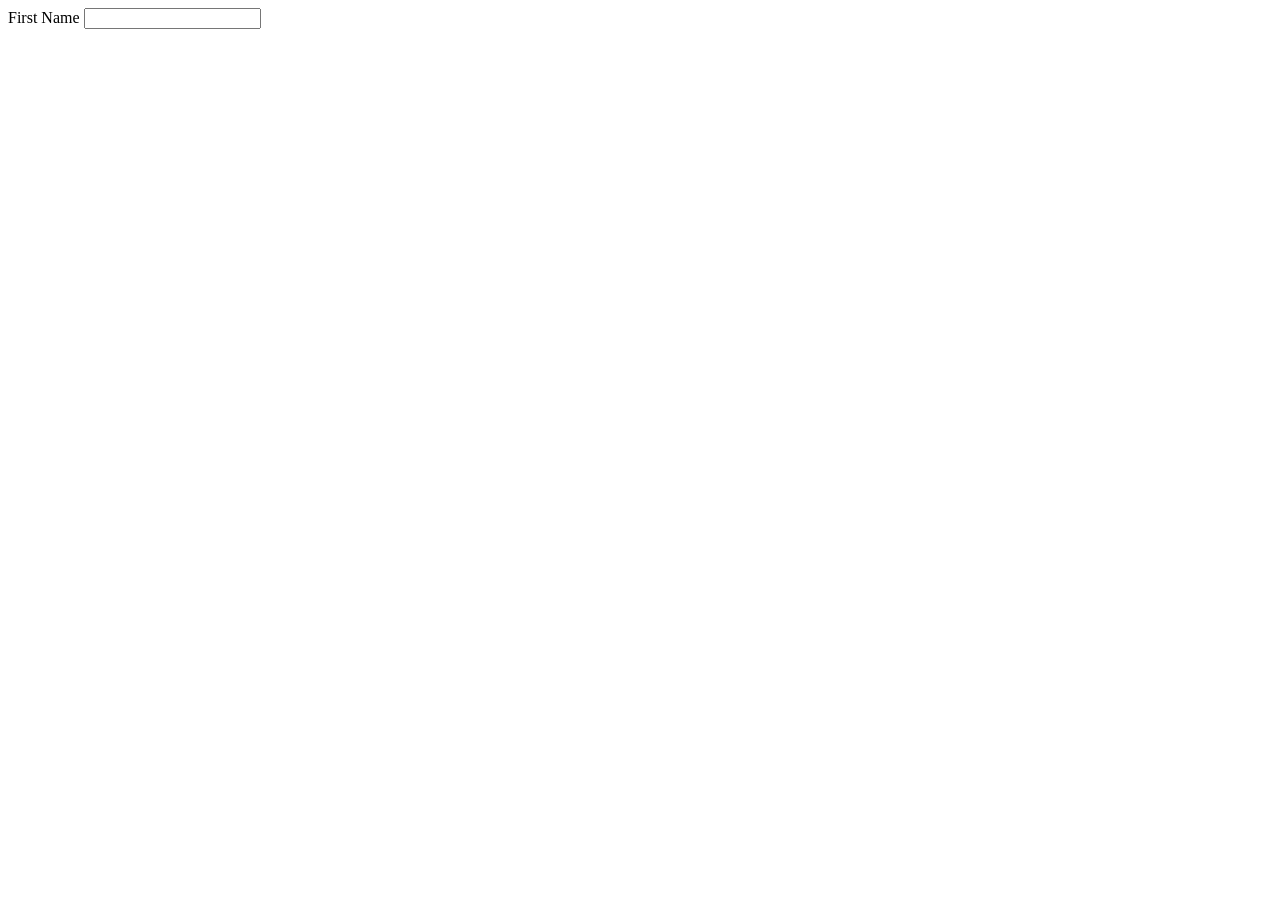
==== form.html @ 9a952cba "update" ====
<!doctype html>
<html lang="en">
  <head>
    <meta charset="UTF-8" />
    <meta name="viewport" content="width=device-width, initial-scale=1.0" />
    <title>Form</title>

    <link href="css/form.css" rel="stylesheet" />
  </head>
  <body>
    <form actions="my-server-file.php" id="myForm" name="myForm" enctype="multipart/form-data">
      <label>First Name</label>
      <input type="text" name="fName" id="first-name" required />
    </form>

    <script src="js/form.js"></script>
  </body>
</html>
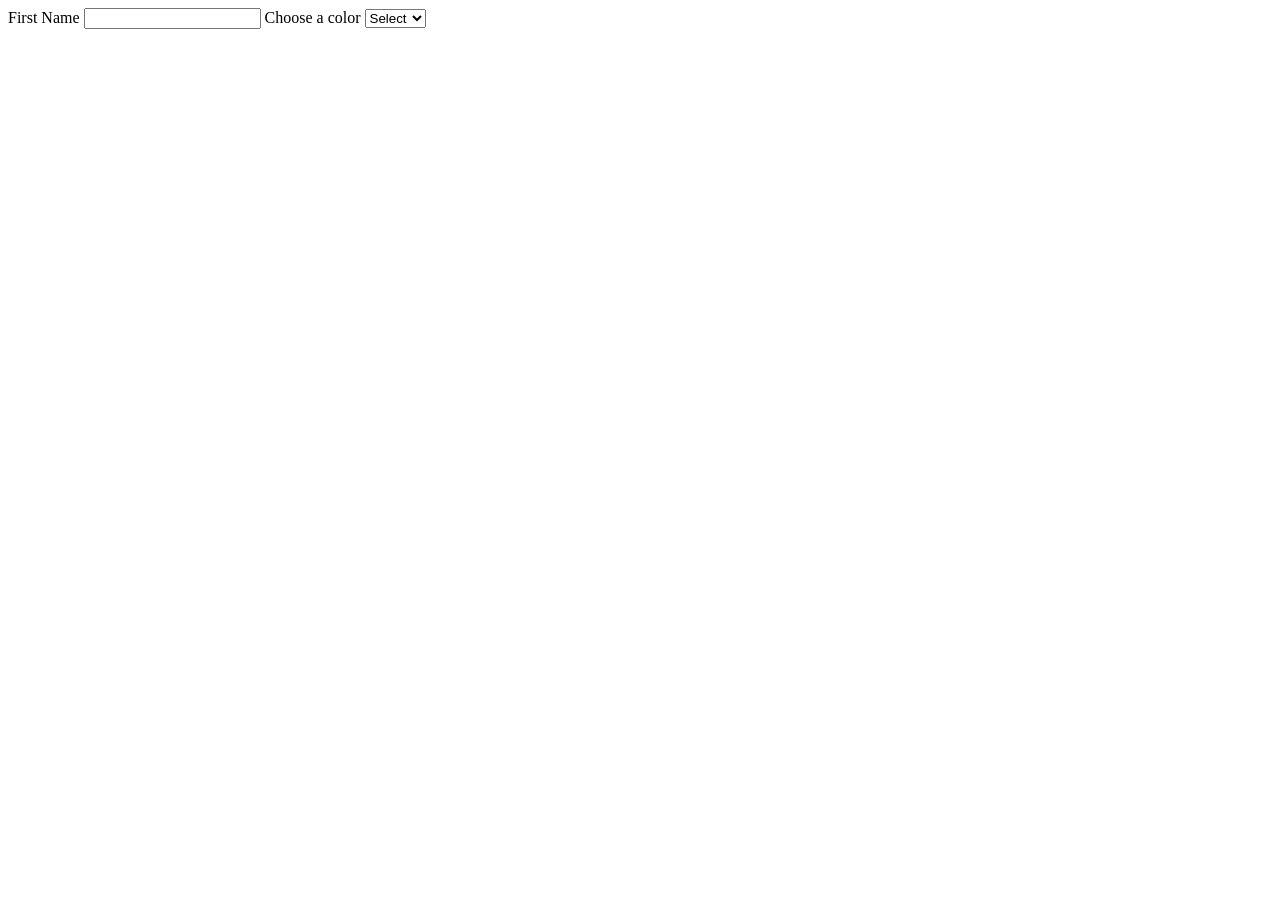
==== commit 33c85b5d: "update" ====
--- a/form.html
+++ b/form.html
@@ -9,8 +9,21 @@
   </head>
   <body>
     <form actions="my-server-file.php" id="myForm" name="myForm" enctype="multipart/form-data">
-      <label>First Name</label>
+      <!-- text field-->
+      <label for="first-name">First Name</label>
       <input type="text" name="fName" id="first-name" required />
+
+      <!-- drop-down menu-->
+      <label for="color">Choose a color</label>
+      <select>
+        name="colors" id='colors" required>
+        <option value="">Select</option>
+        <option value="White">White</option>
+        <option value="Red">Red</option>
+        <option value="Blue">Blue</option>
+        <option value="Purple">Purple</option>
+        <option value="Yellow">Yellow</option>
+      </select>
     </form>
 
     <script src="js/form.js"></script>
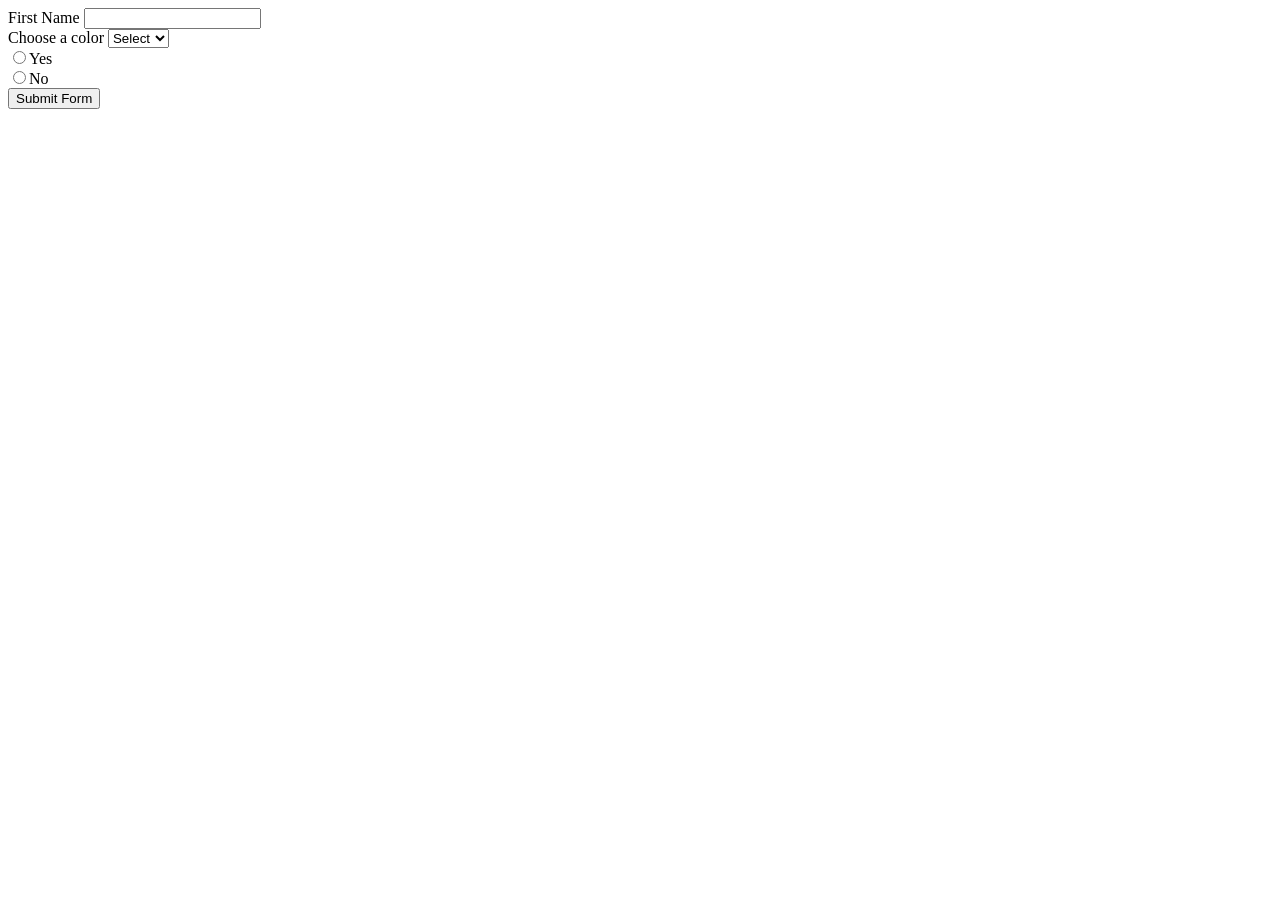
==== commit d48b4d3c: "update" ====
--- a/form.html
+++ b/form.html
@@ -12,9 +12,10 @@
       <!-- text field-->
       <label for="first-name">First Name</label>
       <input type="text" name="fName" id="first-name" required />
+      <br />
 
       <!-- drop-down menu-->
-      <label for="color">Choose a color</label>
+      <label for="colors">Choose a color</label>
       <select>
         name="colors" id='colors" required>
         <option value="">Select</option>
@@ -24,6 +25,14 @@
         <option value="Purple">Purple</option>
         <option value="Yellow">Yellow</option>
       </select>
+      <br />
+
+      <!-- radio buttons-->
+      <input type="radio" name="myDecision" id="myRadio" value="Yes" />Yes<br />
+      <input type="radio" name="myDecision" id="myRadio" value="No" />No
+      <br />
+
+      <input type="submit" value="Submit Form" id="submit" />
     </form>
 
     <script src="js/form.js"></script>
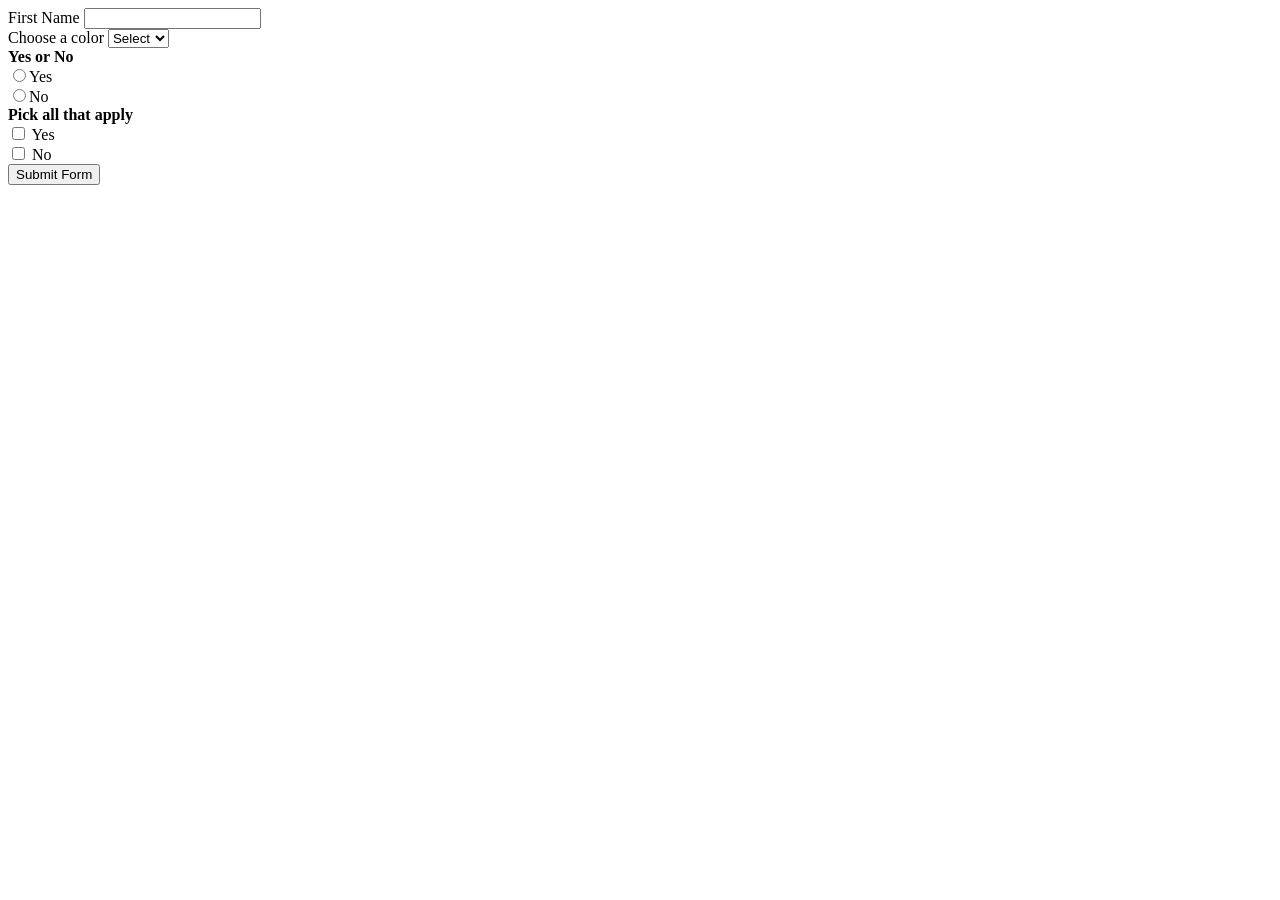
==== commit 56895017: "update" ====
--- a/form.html
+++ b/form.html
@@ -28,8 +28,15 @@
       <br />
 
       <!-- radio buttons-->
-      <input type="radio" name="myDecision" id="myRadio" value="Yes" />Yes<br />
+      <strong>Yes or No</strong><br />
+      <input type="radio" name="myDecision" id="myRadio" value="Yes" required />Yes<br />
       <input type="radio" name="myDecision" id="myRadio" value="No" />No
+      <br />
+
+      <!-- checkbox -->
+      <strong>Pick all that apply</strong><br />
+      <input type="checkbox" name="myDecisionCheckbox" id="myCheckbox-yes" value="Yes" required /><label for="myCheckbox-yes"> Yes</label><br />
+      <input type="checkbox" name="myDecisionCheckbox" id="myCheckbox-no" value="No" /><label for="myCheckbox-no"> No </label>
       <br />
 
       <input type="submit" value="Submit Form" id="submit" />
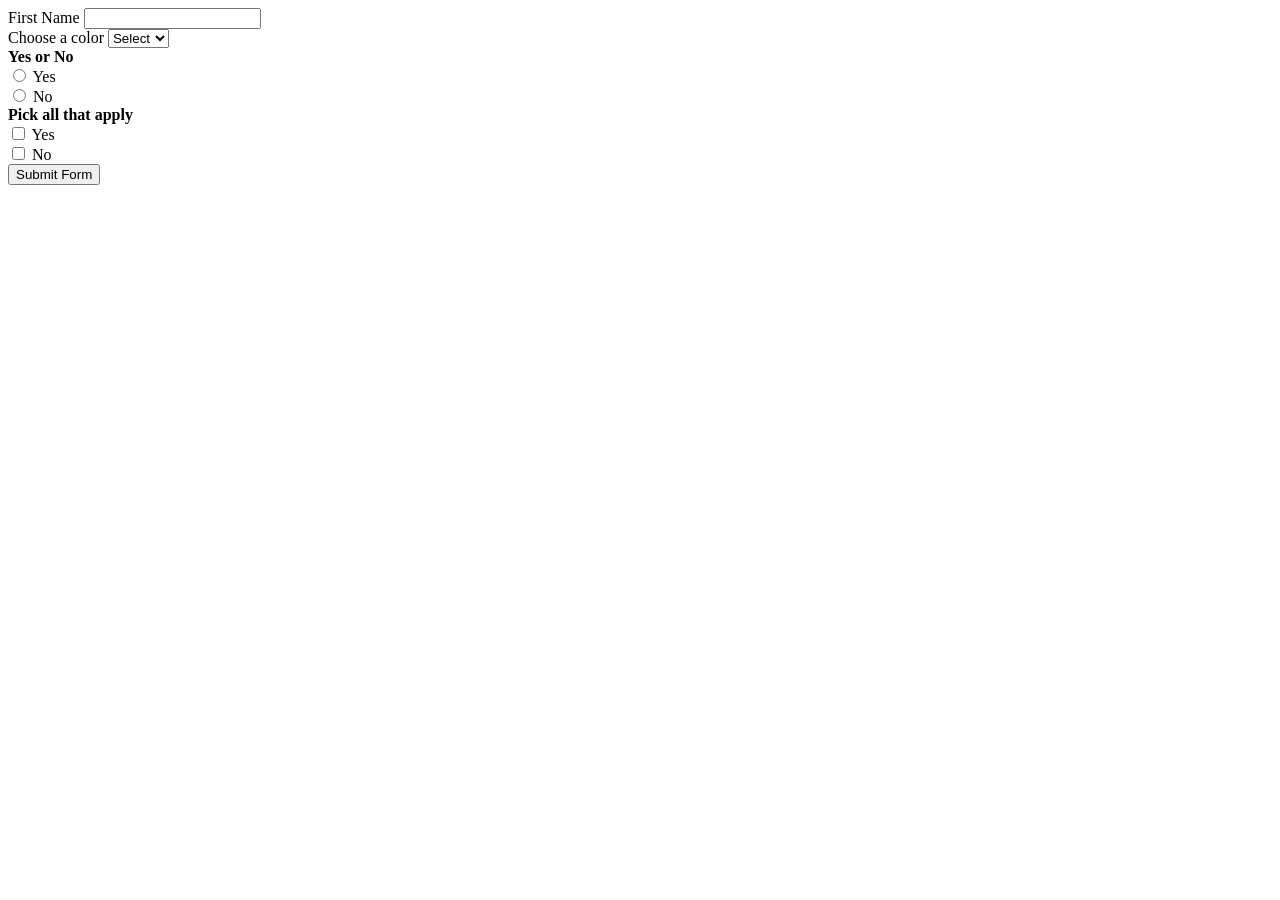
==== commit a531e218: "update" ====
--- a/form.html
+++ b/form.html
@@ -29,8 +29,8 @@
 
       <!-- radio buttons-->
       <strong>Yes or No</strong><br />
-      <input type="radio" name="myDecision" id="myRadio" value="Yes" required />Yes<br />
-      <input type="radio" name="myDecision" id="myRadio" value="No" />No
+      <input type="radio" name="myDecision" id="myRadio-yes" value="Yes" required /><label for="myRadio-yes"> Yes </label><br />
+      <input type="radio" name="myDecision" id="myRadio-no" value="No" /><label for="myRadio-no"> No </label>
       <br />
 
       <!-- checkbox -->
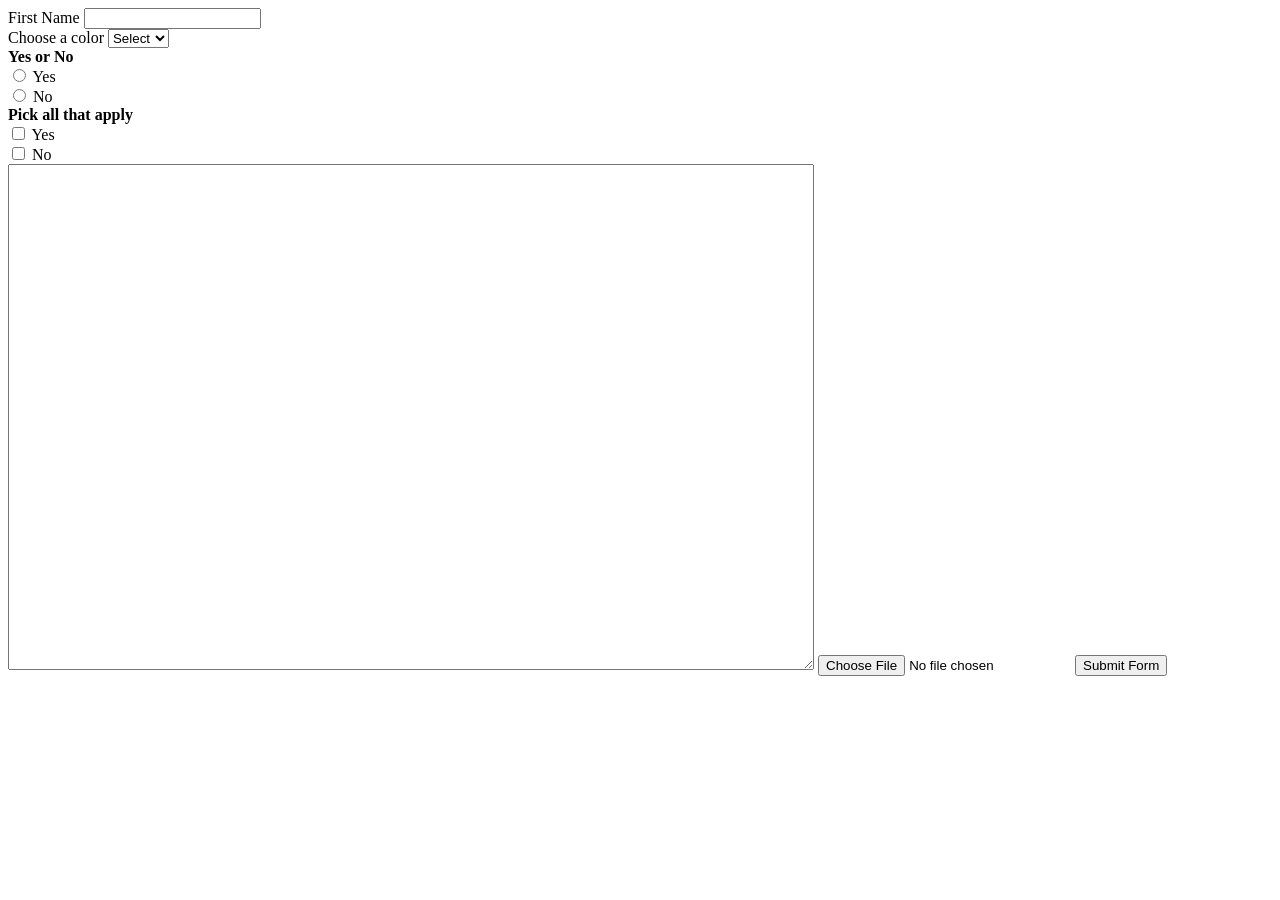
==== commit 9e83fa22: "update" ====
--- a/form.html
+++ b/form.html
@@ -35,9 +35,15 @@
 
       <!-- checkbox -->
       <strong>Pick all that apply</strong><br />
-      <input type="checkbox" name="myDecisionCheckbox" id="myCheckbox-yes" value="Yes" required /><label for="myCheckbox-yes"> Yes</label><br />
+      <input type="checkbox" name="myDecisionCheckbox" id="myCheckbox-yes" value="Yes" /><label for="myCheckbox-yes"> Yes</label><br />
       <input type="checkbox" name="myDecisionCheckbox" id="myCheckbox-no" value="No" /><label for="myCheckbox-no"> No </label>
       <br />
+
+      <!--textarea-->
+      <textarea name="comments" value="comments" style="width: 800px; height: 500px"></textarea>
+
+      <!-- upload filed-->
+      <input type="file" name="upload" id="upload" accept=".pdf, .docx" />
 
       <input type="submit" value="Submit Form" id="submit" />
     </form>
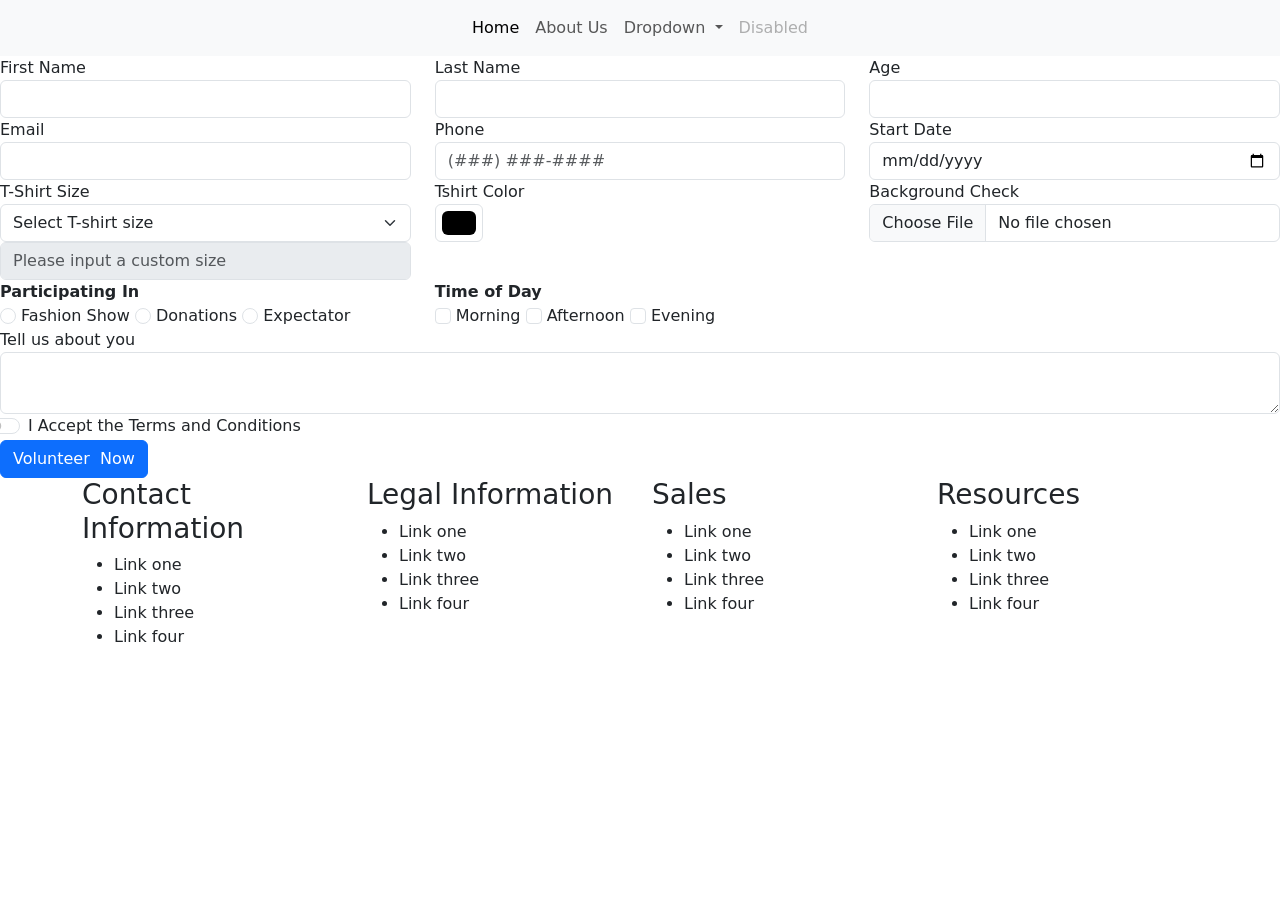
==== commit 683097c9: "update" ====
--- a/form.html
+++ b/form.html
@@ -3,51 +3,163 @@
   <head>
     <meta charset="UTF-8" />
     <meta name="viewport" content="width=device-width, initial-scale=1.0" />
-    <title>Form</title>
+    <title>Melody Map</title>
 
+    <!-- Bootstrap CDN CSS -->
+    <link href="https://cdn.jsdelivr.net/npm/bootstrap@5.3.3/dist/css/bootstrap.min.css" rel="stylesheet" integrity="sha384-QWTKZyjpPEjISv5WaRU9OFeRpok6YctnYmDr5pNlyT2bRjXh0JMhjY6hW+ALEwIH" crossorigin="anonymous" />
+
+    <!-- Font Awesome CDN CSS -->
+    <link rel="stylesheet" href="https://cdnjs.cloudflare.com/ajax/libs/font-awesome/6.7.2/css/all.min.css" integrity="sha512-Evv84Mr4kqVGRNSgIGL/F/aIDqQb7xQ2vcrdIwxfjThSH8CSR7PBEakCr51Ck+w+/U6swU2Im1vVX0SVk9ABhg==" crossorigin="anonymous" referrerpolicy="no-referrer" />
+
+    <!-- Local CSS -->
     <link href="css/form.css" rel="stylesheet" />
+
+    <style>
+      h1 {
+        display: none;
+      }
+    </style>
   </head>
   <body>
-    <form actions="my-server-file.php" id="myForm" name="myForm" enctype="multipart/form-data">
-      <!-- text field-->
-      <label for="first-name">First Name</label>
-      <input type="text" name="fName" id="first-name" required />
-      <br />
+    <!-- begin header -->
+    <header-component></header-component>
+    <!-- end header -->
 
-      <!-- drop-down menu-->
-      <label for="colors">Choose a color</label>
-      <select>
-        name="colors" id='colors" required>
-        <option value="">Select</option>
-        <option value="White">White</option>
-        <option value="Red">Red</option>
-        <option value="Blue">Blue</option>
-        <option value="Purple">Purple</option>
-        <option value="Yellow">Yellow</option>
-      </select>
-      <br />
+    <main>
+      <!-- Begin Form -->
+      <div class="web-form">
+        <form class="needs-validation" data-netlify="true" novalidate>
+          <div class="row">
+            <!-- first name -->
+            <div class="col-12 col-xxs-12 col-xs-12 col-md-4 col-lg-4 col-xl-4 col-xxl-4">
+              <label for="first-name">First Name</label>
+              <input type="text" id="first-name" name="firstName" class="form-control" />
+            </div>
 
-      <!-- radio buttons-->
-      <strong>Yes or No</strong><br />
-      <input type="radio" name="myDecision" id="myRadio-yes" value="Yes" required /><label for="myRadio-yes"> Yes </label><br />
-      <input type="radio" name="myDecision" id="myRadio-no" value="No" /><label for="myRadio-no"> No </label>
-      <br />
+            <!-- last name -->
+            <div class="col-12 col-xxs-12 col-xs-12 col-md-4 col-lg-4 col-xl-4 col-xxl-4">
+              <label for="last-name">Last Name</label>
+              <input type="text" id="last-name" name="lastName" class="form-control" />
+            </div>
 
-      <!-- checkbox -->
-      <strong>Pick all that apply</strong><br />
-      <input type="checkbox" name="myDecisionCheckbox" id="myCheckbox-yes" value="Yes" /><label for="myCheckbox-yes"> Yes</label><br />
-      <input type="checkbox" name="myDecisionCheckbox" id="myCheckbox-no" value="No" /><label for="myCheckbox-no"> No </label>
-      <br />
+            <!-- Age - number -->
+            <div class="col-12 col-xxs-12 col-xs-12 col-md-4 col-lg-4 col-xl-4 col-xxl-4">
+              <label for="age">Age</label>
+              <input type="number" name="age" id="age" min="18" max="120" class="form-control" />
+            </div>
 
-      <!--textarea-->
-      <textarea name="comments" value="comments" style="width: 800px; height: 500px"></textarea>
+            <!-- Email - email -->
+            <div class="col-12 col-xxs-12 col-xs-12 col-md-4 col-lg-4 col-xl-4 col-xxl-4">
+              <label for="email">Email</label>
+              <input type="email" name="email" id="email" class="form-control" />
+            </div>
 
-      <!-- upload filed-->
-      <input type="file" name="upload" id="upload" accept=".pdf, .docx" />
+            <!-- phone -->
+            <div class="col-12 col-xxs-12 col-xs-12 col-md-4 col-lg-4 col-xl-4 col-xxl-4">
+              <label for="phone">Phone</label>
+              <input type="text" name="phone" id="phone" placeholder="(###) ###-####" class="form-control" />
+            </div>
 
-      <input type="submit" value="Submit Form" id="submit" />
-    </form>
+            <!-- Start Date - date -->
+            <div class="col-12 col-xxs-12 col-xs-12 col-md-4 col-lg-4 col-xl-4 col-xxl-4">
+              <label for="start-date">Start Date</label>
+              <input type="date" id="start-date" name="startDate" required class="form-control" />
+            </div>
 
-    <script src="js/form.js"></script>
+            <!-- Tshirt - Select field -->
+            <div class="col-12 col-xxs-12 col-xs-12 col-md-4 col-lg-4 col-xl-4 col-xxl-4">
+              <label for="t-shirt">T-Shirt Size</label>
+              <select id="t-shirt" required class="form-select">
+                <option value="">Select T-shirt size</option>
+                <option value="XXS">XXS</option>
+                <option value="XS">XS</option>
+                <option value="S">S</option>
+                <option value="M">M</option>
+                <option value="L">L</option>
+                <option value="XL">XL</option>
+                <option value="XXL">XXL</option>
+                <option value="CUSTOM">CUSTOM</option>
+              </select>
+              <input type="text" id="custom" name="custom" placeholder="Please input a custom size" disabled class="form-control" />
+            </div>
+
+            <!-- Tshirt Color - Color-->
+            <div class="col-12 col-xxs-12 col-xs-12 col-md-4 col-lg-4 col-xl-4 col-xxl-4">
+              <label for="color">Tshirt Color</label>
+              <input type="color" name="color" id="color" class="form-control form-control-color" />
+            </div>
+
+            <!-- Backgroun Check - Upload file -->
+            <div class="col-12 col-xxs-12 col-xs-12 col-md-4 col-lg-4 col-xl-4 col-xxl-4">
+              <label for="background-check">Background Check</label>
+              <input type="file" id="background-check" accept=".pdf" class="form-control" />
+            </div>
+
+            <!-- Participating In - Radio Buttons -->
+            <div class="col-12 col-xxs-12 col-xs-12 col-md-4 col-lg-4 col-xl-4 col-xxl-4">
+              <strong>Participating In</strong><br />
+
+              <input type="radio" name="participation" id="fashion-show" value="Fashion Show" required class="form-check-input radio" />
+              <label for="fashion-show">Fashion Show</label>
+
+              <input type="radio" name="participation" id="donations" value="Donations" required class="form-check-input radio" />
+              <label for="donations">Donations</label>
+
+              <input type="radio" name="participation" id="expectator" value="Expectator" required class="form-check-input radio" />
+              <label for="expectator">Expectator</label>
+            </div>
+
+            <!-- Time of Day - Checkbox Fields -->
+            <div class="col-12 col-xxs-12 col-xs-12 col-md-4 col-lg-4 col-xl-4 col-xxl-4">
+              <strong>Time of Day</strong><br />
+
+              <input type="checkbox" name="timeOfDay" id="time-of-day-morning" value="Morning" required class="form-check-input checkbox timeOfDay" />
+              <label for="time-of-day-morning">Morning</label>
+
+              <input type="checkbox" name="timeOfDay" id="time-of-day-afternoon" value="Afternoon" required class="form-check-input checkbox timeOfDay" />
+              <label for="time-of-day-afternoon">Afternoon</label>
+
+              <input type="checkbox" name="timeOfDay" id="time-of-day-evening" value="Evening" required class="form-check-input checkbox timeOfDay" />
+              <label for="time-of-day-evening">Evening</label>
+            </div>
+
+            <!-- Comments -->
+            <div class="col-12">
+              <label for="about-you">Tell us about you</label><br />
+              <textarea name="about-you" id="about-you" class="form-control"></textarea>
+            </div>
+
+            <!-- Terms and Conditions - Checkbox with toggle switch-->
+            <div class="col-12 form-check form-switch">
+              <input required type="checkbox" name="terms" id="terms-and-conditions" value="Yes" class="form-check-input checkbox" />
+              <label for="terms-and-conditions">I Accept the Terms and Conditions</label>
+            </div>
+
+            <!-- submit button -->
+            <div class="col-12">
+              <input type="submit" id="submit" name="submit" value="Volunteer  Now" class="submit btn btn-primary" />
+            </div>
+          </div>
+        </form>
+      </div>
+      <!-- End Form -->
+    </main>
+
+    <!-- begin footer -->
+    <footer-component></footer-component>
+    <!-- end footer -->
+    <section>
+      <!-- Bootstrap CDN JS -->
+      <script src="https://cdn.jsdelivr.net/npm/bootstrap@5.3.3/dist/js/bootstrap.bundle.min.js" integrity="sha384-YvpcrYf0tY3lHB60NNkmXc5s9fDVZLESaAA55NDzOxhy9GkcIdslK1eN7N6jIeHz" crossorigin="anonymous"></script>
+
+      <!-- Local JS File with Header -->
+      <script src="components/js/header.js"></script>
+
+      <!-- Local JS File with Footer -->
+      <script src="components/js/footer.js"></script>
+
+      <!-- local js file for form -->
+      <script src="js/form.js"></script>
+    </section>
   </body>
 </html>
